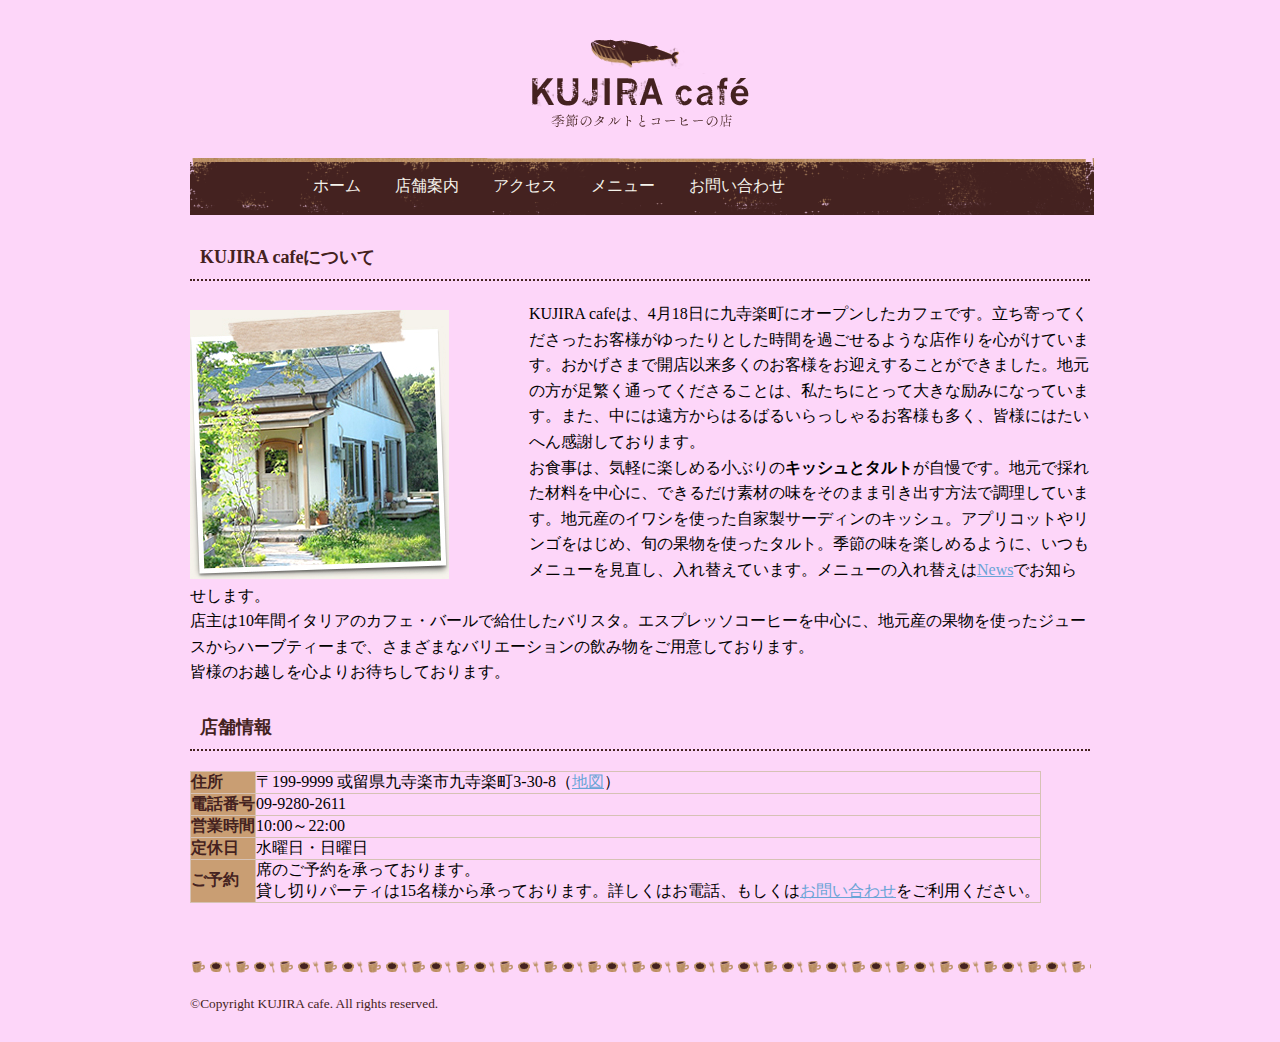
==== docs/about.html @ 878740e5 "Add files via upload" ====
<!doctype html>
<html>
<head>
<meta charset="UTF-8">
<title>KUJIRA cafeについて | KUJIRA cafe</title>
<link rel="stylesheet" type="text/css" href="css/style.css">
</head>
<body>
<div class="wrapper">
	<!-- ヘッダー -->
	<h1 id="logo"><a href="index.html"><img src="images/logo.png" width="217" height="89" alt="KUJIRA cafe"></a></h1>
	<ul id="nav">
		<li><a href="index.html">ホーム</a></li>
		<li><a href="about.html">店舗案内</a></li>
		<li><a href="access.html">アクセス</a></li>
		<li><a href="menu.html">メニュー</a></li>
		<li><a href="contact.html">お問い合わせ</a></li>
	</ul>
	<!-- ヘッダー ここまで -->
	<!-- メイン -->
	<h2>KUJIRA cafeについて</h2>
	<p class="float"><img src="images/about-photo.jpg" width="259" height="269" alt="店舗写真">KUJIRA cafeは、4月18日に九寺楽町にオープンしたカフェです。立ち寄ってくださったお客様がゆったりとした時間を過ごせるような店作りを心がけています。おかげさまで開店以来多くのお客様をお迎えすることができました。地元の方が足繁く通ってくださることは、私たちにとって大きな励みになっています。また、中には遠方からはるばるいらっしゃるお客様も多く、皆様にはたいへん感謝しております。<br>
お食事は、気軽に楽しめる小ぶりの<strong>キッシュとタルト</strong>が自慢です。地元で採れた材料を中心に、できるだけ素材の味をそのまま引き出す方法で調理しています。地元産のイワシを使った自家製サーディンのキッシュ。アプリコットやリンゴをはじめ、旬の果物を使ったタルト。季節の味を楽しめるように、いつもメニューを見直し、入れ替えています。メニューの入れ替えは<a href="index.html#news">News</a>でお知らせします。<br>
店主は10年間イタリアのカフェ・バールで給仕したバリスタ。エスプレッソコーヒーを中心に、地元産の果物を使ったジュースからハーブティーまで、さまざまなバリエーションの飲み物をご用意しております。<br>
皆様のお越しを心よりお待ちしております。</p>
	<h2 class="clear">店舗情報</h2>
	<table class="info">
	<tr>
		<th>住所</th>
		<td>〒199-9999 或留県九寺楽市九寺楽町3-30-8（<a href="access.html">地図</a>）</td>
	</tr>
	<tr>
		<th>電話番号</th>
		<td>09-9280-2611</td>
	</tr>
	<tr>
		<th>営業時間</th>
		<td>10:00～22:00</td>
	</tr>
	<tr>
		<th>定休日</th>
		<td>水曜日・日曜日</td>
	</tr>
	<tr>
		<th>ご予約</th>
		<td>席のご予約を承っております。<br>
	貸し切りパーティは15名様から承っております。詳しくはお電話、もしくは<a href="contact.html">お問い合わせ</a>をご利用ください。</td>
	</tr>
	</table>
	<!-- メイン ここまで -->
	<!-- フッター -->
	<div id="footer">
		<p>&copy;Copyright KUJIRA cafe. All rights reserved.</p>
	</div>
	<!-- フッター ここまで -->
</div>
</body>
</html>
---- docs/css/style.css ----
@charset "utf-8";

/* すべてのWebページに適用される */
body {
    margin: 0 0 0 0;
    padding: 0 0 0 0;
    background-color: #FDD6F9;
}
.wrapper {
	margin: 0 auto 0 auto;
	width: 900px;
}
h2 {
	color: #442220;
	font-size: 18px;
	border-bottom-width: 2px;
	border-bottom-style: dotted;
	border-bottom-color: #442220;
	margin-top: 20px;
	margin-right: 0px;
	margin-bottom: 20px;
	margin-left: 0px;
	padding-top: 10px;
	padding-right: 10px;
	padding-bottom: 10px;
	padding-left: 10px;
}
p {
	line-height: 160%;
}
a:link {
	color:#6aa4d6;
}
a:visited {
	color:#6aa4d6;
}
a:hover {
	color: #4f7697;
}
a:active {
	color: #aed3f2;
}
h1 {
	margin: 30px 0 30px 0;
	padding: 0 0 0 0;
	line-height: 0;
	text-align: center;
}
img {
    border-style: none;
    border-width: 0px;
    margin-top: 9px;
}

/* すべてのページに適用 - navまわり - */
#nav li {
	display: inline;
	list-style-type: none;
	padding-right: 30px;
}
#nav {
    margin-top: 13px;
    margin-right: -4px;
    margin-left: 0px;
    margin-bottom: 13px;
    padding-top: 18px;
    padding-right: 40px;
    padding-left: 123px;
    padding-bottom: 18px;
    background-image: url(../images/menu-bg.png);
}
#nav li a:link {
	color: #f5f3eb;
	text-decoration: none;
}
#nav li a:visited {
	color: #f5f3eb;
	text-decoration: none;
}
#nav li a:hover {
	color: #e4dbb9;
	text-decoration: none;
}
#nav_spe li a:hover {
    color: #EB15CF;
    text-decoration: none;
}
#nav li a:active {
    color: #FFFFFF;
    text-decoration: none;
}

/* すべてのページに適用 - footer - */
#footer{
    background-image: url(../images/footer-bg.png);
    background-repeat: repeat-x;
    margin-top: 57px;
    padding-top: 20px;
    padding-right: 6px;
    padding-left: 0;
    padding-bottom: 14px;
    font-size: smaller;
    color: #442220;
    margin-right: -1px;
}

/* 個別のスタイル */
/* index.html */
.news_item {
	margin: 0 0 0 0;
}
.keyvisual {
	margin: 20px 0 0 0;
}

/* about.html */
.float img {
    float: left;
    padding-right: 5em;
}
.clear {
	clear: both;
}
table.info {
	border-collapse: collapse;
	border: 1px solid #b78c5f;
}
table.info th, table.info td {
    padding-top: 0px;
    padding-right: 0px;
    padding-left: 0px;
    padding-bottom: 0px;
    border: 1px solid #d6c2b5;
    text-align: left;
    vertical-align: middle;
}
table.info th {
	background-color: #c99e73;
	color: #442220;
}

/* menu.html */
.menu_block {
	overflow: hidden;
	zoom: 1;
}
.menu_left {
	float: left;
	width: 280px;
	margin-right:20px;
}
.menu_right {
	float: left;
	width: 600px;
}
table.menu_all {
	border: none;
	border-collapse: collapse;
}
table.menu_all td {
	padding: 0;
}
table.menu_all td.photo {
	padding: 0 10px 10px 0;
}
.menu_right h3 {
	margin: 20px 0;
	text-align: right;
	font-size: 16px;
	color: #442220;
}
.menu_right p {
	text-align: right;
	font-size: 12px;
}

/* access.html */
div.map {
	text-align: center;
}

/* contact.html */
form div {
    padding-top: 7px;
    padding-right: 7px;
    padding-left: 7px;
    padding-bottom: 7px;
    border-bottom: 1px dashed #d6c2b5;
}
select {
	width: 30em;
}
label {
	color: #442220;
}
input[name=subject] {
	width:30em;
}
textarea {
	width: 30em;
	height: 6em;
}
input[type=submit] {
	margin: 20px 12px;
	width: 30em;
}
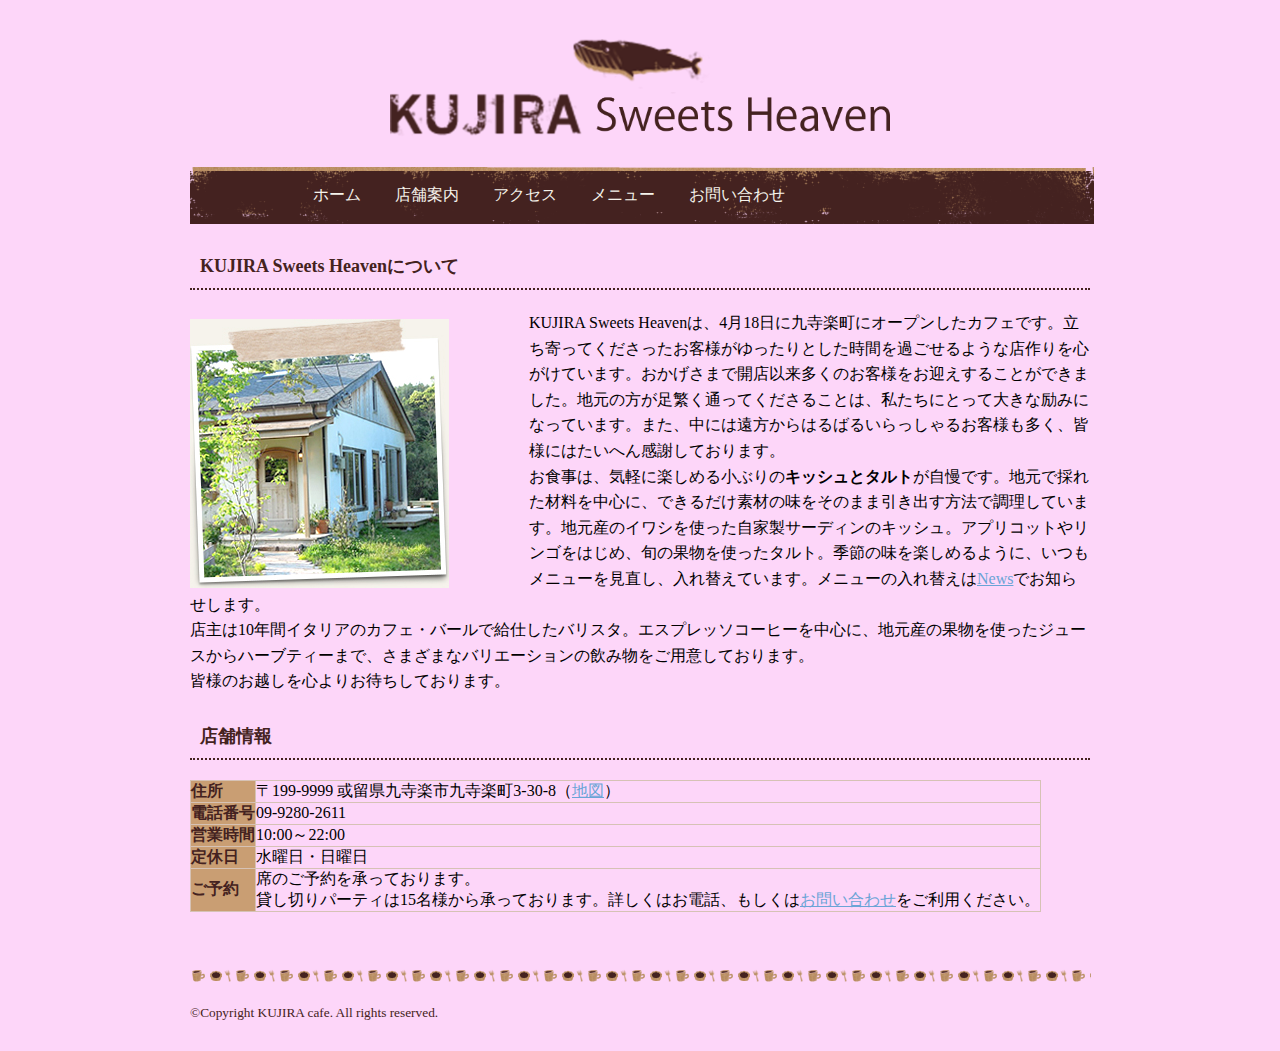
==== commit 50251099: "Add files via upload" ====
--- a/docs/about.html
+++ b/docs/about.html
@@ -1,58 +1,58 @@
-<!doctype html>
-<html>
-<head>
-<meta charset="UTF-8">
-<title>KUJIRA cafeについて | KUJIRA cafe</title>
-<link rel="stylesheet" type="text/css" href="css/style.css">
-</head>
-<body>
-<div class="wrapper">
-	<!-- ヘッダー -->
-	<h1 id="logo"><a href="index.html"><img src="images/logo.png" width="217" height="89" alt="KUJIRA cafe"></a></h1>
-	<ul id="nav">
-		<li><a href="index.html">ホーム</a></li>
-		<li><a href="about.html">店舗案内</a></li>
-		<li><a href="access.html">アクセス</a></li>
-		<li><a href="menu.html">メニュー</a></li>
-		<li><a href="contact.html">お問い合わせ</a></li>
-	</ul>
-	<!-- ヘッダー ここまで -->
-	<!-- メイン -->
-	<h2>KUJIRA cafeについて</h2>
-	<p class="float"><img src="images/about-photo.jpg" width="259" height="269" alt="店舗写真">KUJIRA cafeは、4月18日に九寺楽町にオープンしたカフェです。立ち寄ってくださったお客様がゆったりとした時間を過ごせるような店作りを心がけています。おかげさまで開店以来多くのお客様をお迎えすることができました。地元の方が足繁く通ってくださることは、私たちにとって大きな励みになっています。また、中には遠方からはるばるいらっしゃるお客様も多く、皆様にはたいへん感謝しております。<br>
-お食事は、気軽に楽しめる小ぶりの<strong>キッシュとタルト</strong>が自慢です。地元で採れた材料を中心に、できるだけ素材の味をそのまま引き出す方法で調理しています。地元産のイワシを使った自家製サーディンのキッシュ。アプリコットやリンゴをはじめ、旬の果物を使ったタルト。季節の味を楽しめるように、いつもメニューを見直し、入れ替えています。メニューの入れ替えは<a href="index.html#news">News</a>でお知らせします。<br>
-店主は10年間イタリアのカフェ・バールで給仕したバリスタ。エスプレッソコーヒーを中心に、地元産の果物を使ったジュースからハーブティーまで、さまざまなバリエーションの飲み物をご用意しております。<br>
-皆様のお越しを心よりお待ちしております。</p>
-	<h2 class="clear">店舗情報</h2>
-	<table class="info">
-	<tr>
-		<th>住所</th>
-		<td>〒199-9999 或留県九寺楽市九寺楽町3-30-8（<a href="access.html">地図</a>）</td>
-	</tr>
-	<tr>
-		<th>電話番号</th>
-		<td>09-9280-2611</td>
-	</tr>
-	<tr>
-		<th>営業時間</th>
-		<td>10:00～22:00</td>
-	</tr>
-	<tr>
-		<th>定休日</th>
-		<td>水曜日・日曜日</td>
-	</tr>
-	<tr>
-		<th>ご予約</th>
-		<td>席のご予約を承っております。<br>
-	貸し切りパーティは15名様から承っております。詳しくはお電話、もしくは<a href="contact.html">お問い合わせ</a>をご利用ください。</td>
-	</tr>
-	</table>
-	<!-- メイン ここまで -->
-	<!-- フッター -->
-	<div id="footer">
-		<p>&copy;Copyright KUJIRA cafe. All rights reserved.</p>
-	</div>
-	<!-- フッター ここまで -->
-</div>
-</body>
+<!doctype html>
+<html>
+<head>
+<meta charset="UTF-8">
+<title>KUJIRA cafeについて | KUJIRA cafe</title>
+<link rel="stylesheet" type="text/css" href="css/style.css">
+</head>
+<body>
+<div class="wrapper">
+	<!-- ヘッダー -->
+	<h1 id="logo"><a href="index.html"><img src="images/ロゴ.png" width="500" height="98" alt="KUJIRA cafe"></a></h1>
+	<ul id="nav">
+		<li><a href="index.html">ホーム</a></li>
+		<li><a href="about.html">店舗案内</a></li>
+		<li><a href="access.html">アクセス</a></li>
+		<li><a href="menu.html">メニュー</a></li>
+		<li><a href="contact.html">お問い合わせ</a></li>
+	</ul>
+	<!-- ヘッダー ここまで -->
+	<!-- メイン -->
+	<h2>KUJIRA Sweets Heavenについて</h2>
+	<p class="float"><img src="images/about-photo.jpg" width="259" height="269" alt="店舗写真">KUJIRA Sweets Heavenは、4月18日に九寺楽町にオープンしたカフェです。立ち寄ってくださったお客様がゆったりとした時間を過ごせるような店作りを心がけています。おかげさまで開店以来多くのお客様をお迎えすることができました。地元の方が足繁く通ってくださることは、私たちにとって大きな励みになっています。また、中には遠方からはるばるいらっしゃるお客様も多く、皆様にはたいへん感謝しております。<br>
+お食事は、気軽に楽しめる小ぶりの<strong>キッシュとタルト</strong>が自慢です。地元で採れた材料を中心に、できるだけ素材の味をそのまま引き出す方法で調理しています。地元産のイワシを使った自家製サーディンのキッシュ。アプリコットやリンゴをはじめ、旬の果物を使ったタルト。季節の味を楽しめるように、いつもメニューを見直し、入れ替えています。メニューの入れ替えは<a href="index.html#news">News</a>でお知らせします。<br>
+店主は10年間イタリアのカフェ・バールで給仕したバリスタ。エスプレッソコーヒーを中心に、地元産の果物を使ったジュースからハーブティーまで、さまざまなバリエーションの飲み物をご用意しております。<br>
+皆様のお越しを心よりお待ちしております。</p>
+	<h2 class="clear">店舗情報</h2>
+	<table class="info">
+	<tr>
+		<th>住所</th>
+		<td>〒199-9999 或留県九寺楽市九寺楽町3-30-8（<a href="access.html">地図</a>）</td>
+	</tr>
+	<tr>
+		<th>電話番号</th>
+		<td>09-9280-2611</td>
+	</tr>
+	<tr>
+		<th>営業時間</th>
+		<td>10:00～22:00</td>
+	</tr>
+	<tr>
+		<th>定休日</th>
+		<td>水曜日・日曜日</td>
+	</tr>
+	<tr>
+		<th>ご予約</th>
+		<td>席のご予約を承っております。<br>
+	貸し切りパーティは15名様から承っております。詳しくはお電話、もしくは<a href="contact.html">お問い合わせ</a>をご利用ください。</td>
+	</tr>
+	</table>
+	<!-- メイン ここまで -->
+	<!-- フッター -->
+	<div id="footer">
+		<p>&copy;Copyright KUJIRA cafe. All rights reserved.</p>
+	</div>
+	<!-- フッター ここまで -->
+</div>
+</body>
 </html>